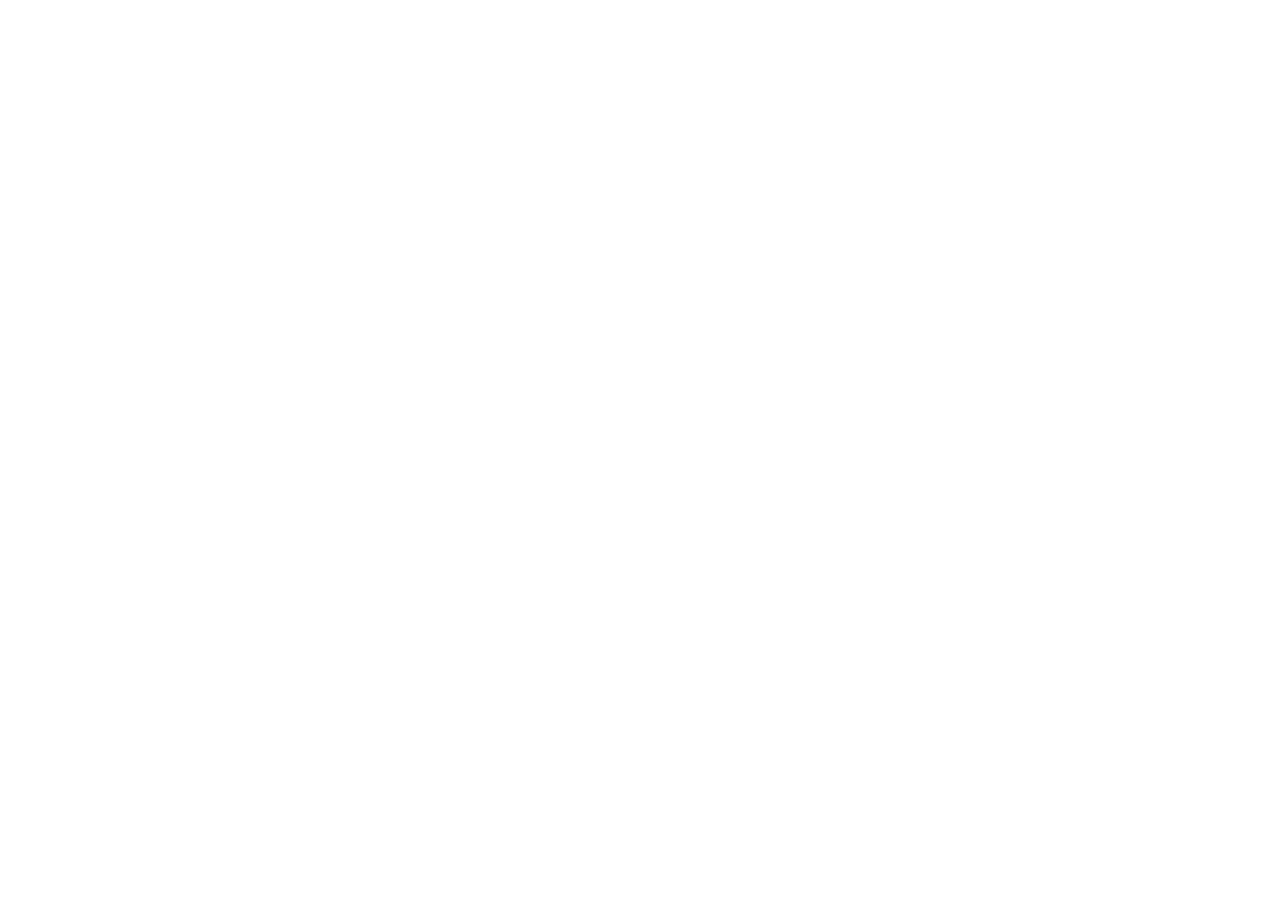
==== index.html @ 17ed97c4 "Create idex.html" ====
<!DOCTYPE html>
<html lang="en">
<head>
    <meta charset="UTF-8">
    <meta name="viewport" content="width=device-width, initial-scale=1.0">
    <title>Document</title>
</head>
<body>
    
</body>
</html>
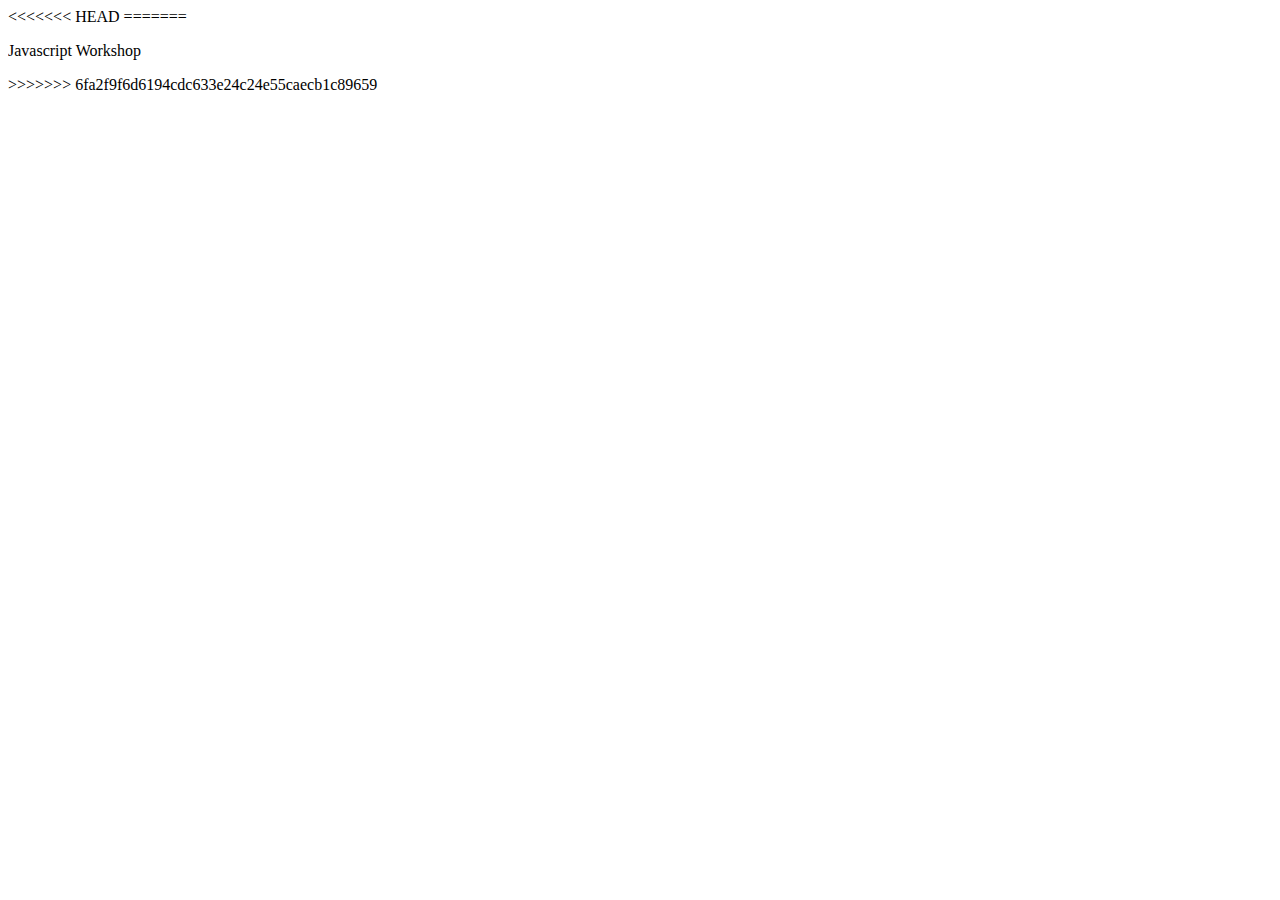
==== commit f6dc1194: "Create idex.html" ====
--- a/index.html
+++ b/index.html
@@ -1,4 +1,5 @@
 <!DOCTYPE html>
+<<<<<<< HEAD
 <html lang="en">
 <head>
     <meta charset="UTF-8">
@@ -8,4 +9,15 @@
 <body>
     
 </body>
+=======
+<html>
+  <head>
+    <title>JavaScript Workshop</title>
+  </head>
+  <body>
+    <p id="main"></p>
+    <script src="./main.js">
+    </script>
+  </body>
+>>>>>>> 6fa2f9f6d6194cdc633e24c24e55caecb1c89659
 </html>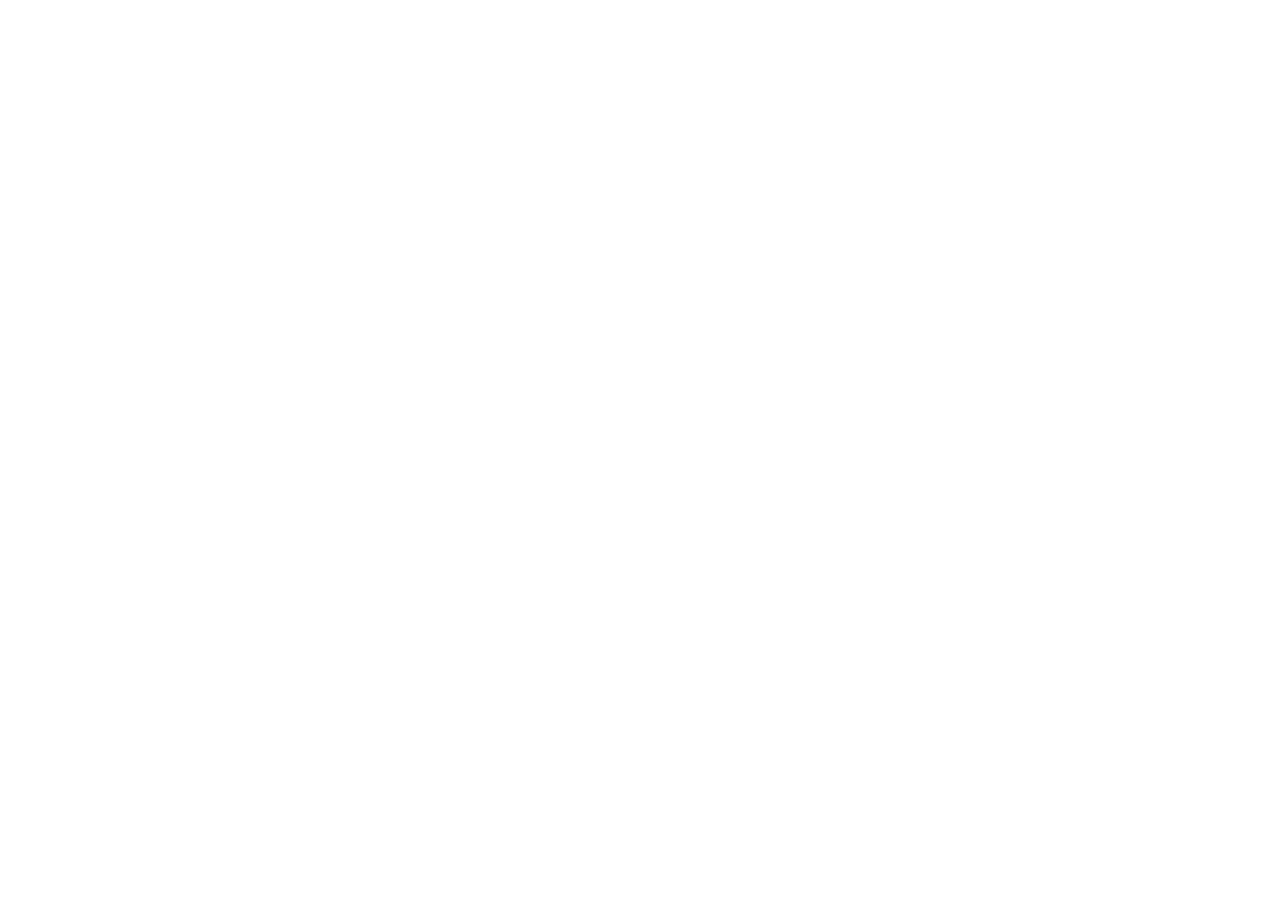
==== commit 2f1ab7c1: "commit changes" ====
--- a/index.html
+++ b/index.html
@@ -1,5 +1,4 @@
 <!DOCTYPE html>
-<<<<<<< HEAD
 <html lang="en">
 <head>
     <meta charset="UTF-8">
@@ -7,17 +6,6 @@
     <title>Document</title>
 </head>
 <body>
-    
+    <p id="main"></p>
 </body>
-=======
-<html>
-  <head>
-    <title>JavaScript Workshop</title>
-  </head>
-  <body>
-    <p id="main"></p>
-    <script src="./main.js">
-    </script>
-  </body>
->>>>>>> 6fa2f9f6d6194cdc633e24c24e55caecb1c89659
 </html>